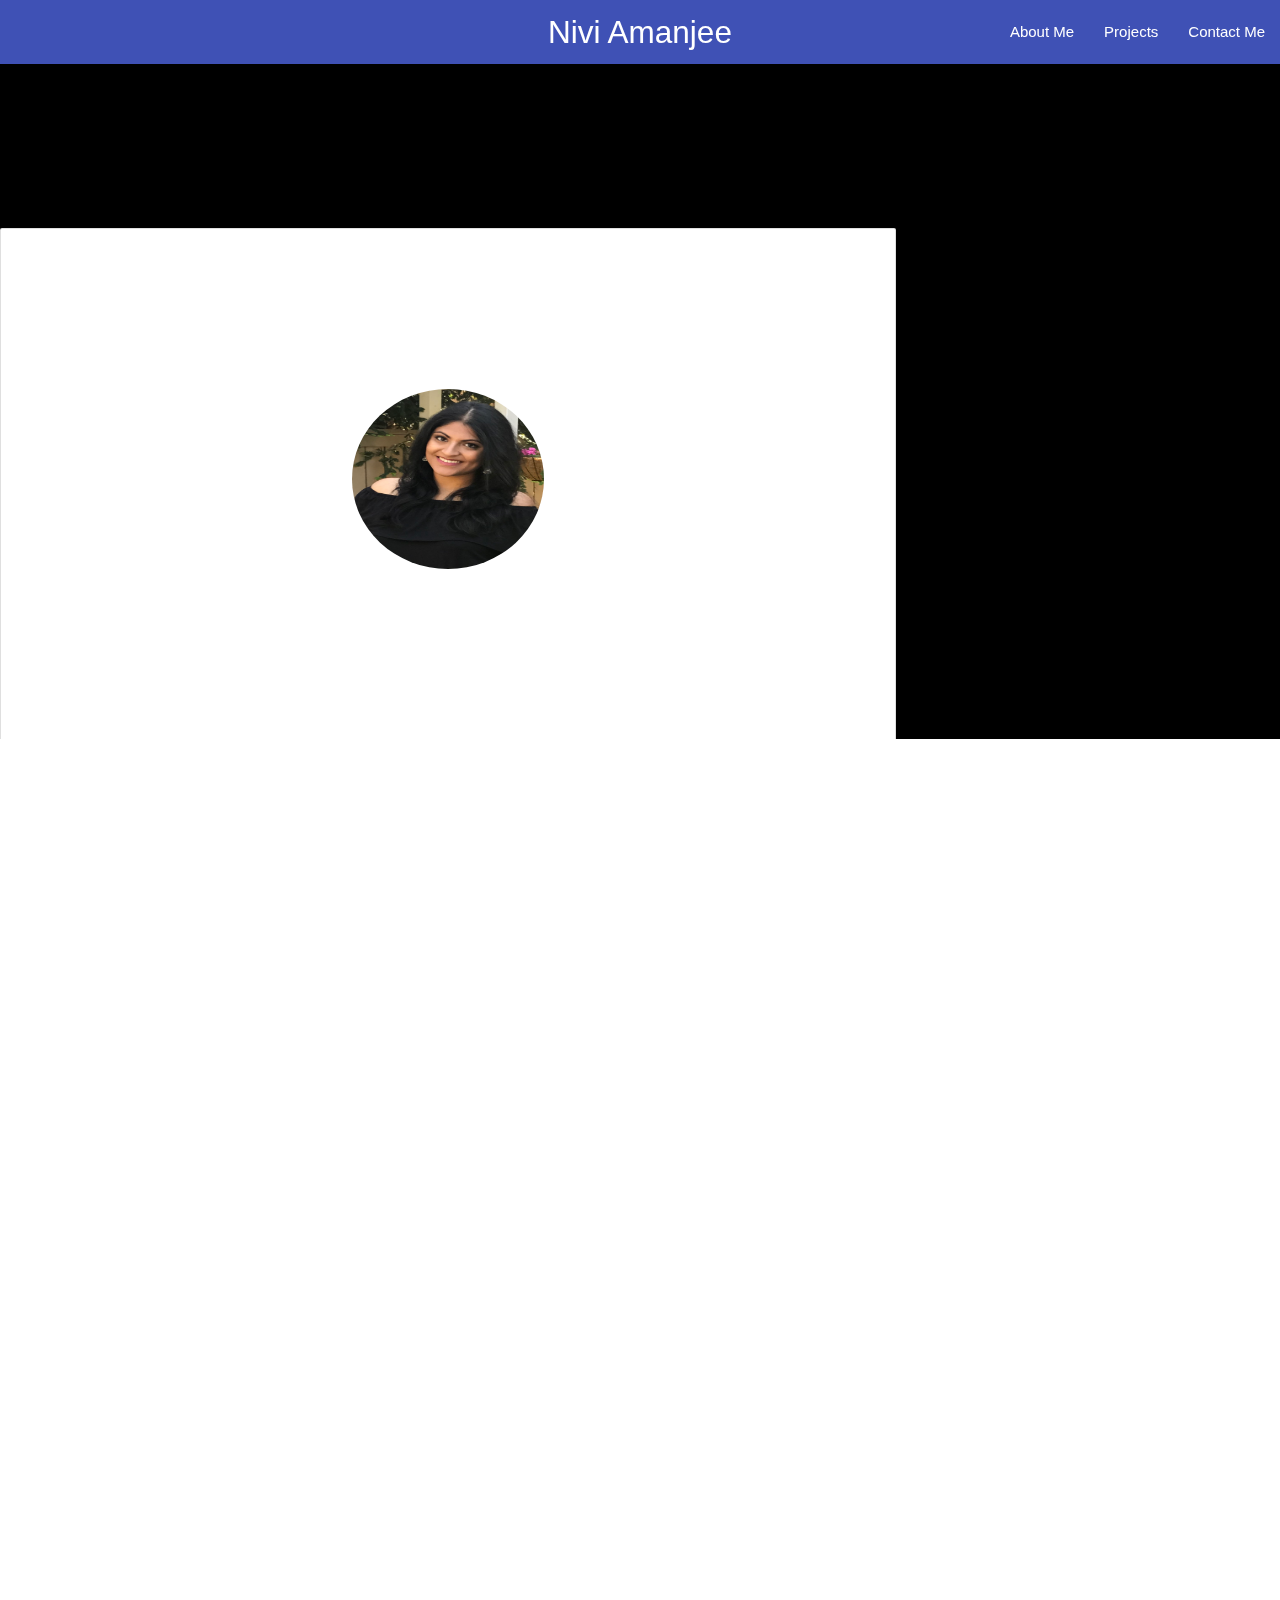
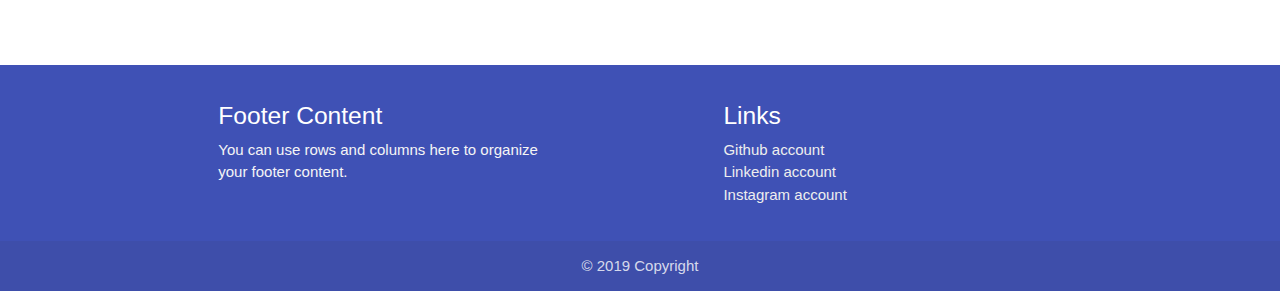
==== index.html @ 5780486e "parallax template used, need to work on project card carousel and contact jquery card flip" ====
<!DOCTYPE html>
<html lang="en">

<head>
    <meta charset="UTF-8">
    <meta name="viewport" content="width=device-width, initial-scale=1.0">
    <meta http-equiv="X-UA-Compatible" content="ie=edge">
    <title>Nivi Amanjee's Portfolio</title>
    <link rel="stylesheet" type="text/css" href="assets/css/reset.css">
    <link rel="stylesheet" type="text/css" href="assets/css/style.css">
    <link rel="stylesheet" href="https://maxcdn.bootstrapcdn.com/bootstrap/4.0.0/css/bootstrap.min.css">
    <link rel="stylesheet" href="https://stackpath.bootstrapcdn.com/font-awesome/4.7.0/css/font-awesome.min.css">

    <link rel="stylesheet" href="https://use.fontawesome.com/releases/v5.11.2/css/all.css"
        integrity="sha384-KA6wR/X5RY4zFAHpv/CnoG2UW1uogYfdnP67Uv7eULvTveboZJg0qUpmJZb5VqzN" crossorigin="anonymous" />
    <link href="https://fonts.googleapis.com/css?family=Monoton&display=swap" rel="stylesheet" />
    <link rel="stylesheet" href="https://cdnjs.cloudflare.com/ajax/libs/materialize/1.0.0/css/materialize.min.css" />
    <link href="https://fonts.googleapis.com/icon?family=Material+Icons" rel="stylesheet" />
    <link rel="stylesheet" href="https://unpkg.com/aos@next/dist/aos.css" />
</head>
</head>

<body id="home" class="scrollspy">


    <div class="navbar-fixed">

        <!--Navbar-->
        <nav class="indigo">
            <div class="nav-wrapper">
                <a href="#home" class="brand-logo center">Nivi Amanjee</a>
                <a href="#" data-target="slide-out" class="sidenav-trigger"><i class="material-icons">menu</i></a>
                <ul id="nav-mobile" class="right hide-on-med-and-down">
                    <li><a href="#about-me"> About Me</a></li>
                    <li><a href="#projects">Projects</a></li>
                    <li><a href="html-pages/contact.html">Contact Me</a></li>
                </ul>
            </div>
            <!--SideNav-->
        </nav>
    </div>

    <ul id="slide-out" class="sidenav">
        <li>
            <div class="user-view">
                <div class="background">
                    <img src="">
                </div>
                <a href="index.html#home"><img class="circle"
                        src="../Nivi-Amanjee-Portfolio/assets/images/IMG_6596.jpg"></a>
                <a href="index.html#home"><span class="white-text name">Nivi Amanjee</span></a>
                <a href="html-pages/contact.html"><span class="white-text email">
                        nivedita.amanjee@gmail.com</span></a>
            </div>
        </li>
        <li><a href="index.html#about-me"><i class="material-icons">web</i>Projects</a></li>
        <li><a href="index.html#projects"><i class="material-icons">web</i>Projects</a></li>
        <li><a href="html-pages/contact.html"><i class="material-icons">contacts</i>Contact Me</a></li>
    </ul>

    <div id="content">
        <!--full page jumbotron with picture and contact github/linkedin accounts-->
        <header>
            <div class="overlay"></div>
            <video playsinline="playsinline" autoplay="autoplay" muted="muted" loop="loop">
                <source src="assets/images/typing.mp4" type="video/mp4">
            </video>
            <div class="container card h-100" id="contact-card">
                <div class="card-body d-flex h-100 text-center align-items-center">
                    <div class="w-100 text-white">
                        <img class="circle" src="assets/images/IMG_6596.jpg" style="height:20vh; width: 15vw">
                        <h1 class="display-4">Nivedita Amanjee</h1>
                        <p class="lead">This is a modified jumbotron that occupies the entire horizontal space
                            of
                            its
                            parent.</p>
                    </div>
                </div>
            </div>
            <!-- <div class="jumbotron" id="video-container" style=" height: 100vh"> -->
            <!-- <div class="overlay"></div>
            <video id="main-video" playsinline="playsinline" autoplay="autoplay" muted="muted" loop="loop">
                <source src="assets/images/sftimelapse.mp4" type="video/mp4">
            </video>
            <div class="card" id="contact-card">
                <div class="card-body">

                    <div class="container">
                        <img class="circle" src="assets/images/IMG_6596.jpg" style="height:20vh; width: 15vw">
                        <h1 class="display-4">Nivedita Amanjee</h1>
                        <p class="lead">This is a modified jumbotron that occupies the entire horizontal space
                            of
                            its
                            parent.</p>
                    </div>
                </div>
            </div> -->
            <!-- </div> -->
        </header>

        <div class="section white scrollspy text-box" id="about-me" style="padding-top: 3rem;
        padding-bottom: 5rem">
            <div class="row container" data-aos="fade-right">
                <h2 class="header">About Me</h2>
                <div>

                    <p>
                        <h4> Career and Education</h4>
                    </p>
                    <p class="grey-text text-darken-3 lighten-3">Hello everyone! Welcome to my website. My name
                        is
                        Nivedita
                        Amanjee, and I go by Nivi. I live in Roseville and go to college at both American River
                        College
                        and
                        Sierra College. I am studying Computer Science
                        while learning web development at a bootcamp in UC Davis.
                    </p>
                </div>
            </div>
        </div>
        <!--first parallax container-->
        <div class="parallax-container">
            <div class="parallax">
                <img src="assets/images/arccampus.jpg">

            </div>
        </div>

        <div class=" section white scrollspy text-box" style="padding-top: 3rem;
        padding-bottom: 5rem">
            <div class="row container" data-aos="fade-left">
                <h4> Hobbies and Interests</h4>
                <p class="grey-text text-darken-3 lighten-3"> As I explore the avenues of my life, I also
                    explore myself
                    and
                    the qualities I bring to my work. So far,
                    I
                    have discovered my love for children while working as a behavioral therapist at Center for
                    Austism
                    and
                    Related
                    Disorders and my hunger for helping people in developing their projects while working as a
                    Business
                    Development Intern at Blue Line Arts, an art gallery in Roseville. Now, I am discovering
                    that I can
                    hone
                    in my
                    qualities of patience, attention to detail, creativity, and desire to collaborate with other
                    people
                    as I
                    build
                    my skills in the world of technology.</p>
                <p class="grey-text text-darken-3 lighten-3"> In my free time, I enjoy painting, writing,
                    singing,
                    dancing,
                    watching mindless comedy TV shows, and
                    spending time with my friends and pondering all the random businesses we could start.
                    Hopefully one
                    day,
                    one
                    of those ideas will become a reality. </p>
            </div>
        </div>
        <!--second parallax container-->
        <div class="parallax-container" style="height: 597px">
            <div class="parallax"><img src="assets/images/businesswoman.jpg"></div>
        </div>

        <!--Carousel of Projects-->
        <div class="section scrollspy text-box" style="padding-top: 3rem;
        padding-bottom: 5rem" id="projects">
            <div class="row container">
                <h4 data-aos="fade-right"> My Projects </h4>
                <div class="carousel">

                    <div class="carousel-item">
                        <div class="card sticky-action">


                            <div class="card-image ">

                                <img
                                    src="https://images.pexels.com/photos/160933/girl-rabbit-friendship-love-160933.jpeg?h=350&auto=compress&cs=tinysrgb">
                                </img>

                                <span class="card-title">Card Title</span>
                                <a class="btn-floating halfway-fab waves-effect waves-light red"><i
                                        class="material-icons md1"></i></a>
                            </div>
                            <div class="card-content">
                                <p>I am a very simple card.</p>
                            </div>
                            <div class="card-action">
                                <a href="#">This is a link</a>
                            </div>
                        </div>
                    </div>

                    <div class="carousel-item">
                        <div class="card">
                            <div class="card-image">
                                <img
                                    src="https://images.pexels.com/photos/160933/girl-rabbit-friendship-love-160933.jpeg?h=350&auto=compress&cs=tinysrgb">
                                <span class="card-title">
                                    This is a Title
                                </span>
                            </div>

                            <span class="card-content">
                                This is a content
                            </span>
                            <div class="card-action">
                                <a href="#">This is a link</a>
                            </div>
                        </div>
                    </div>

                    <div class="carousel-item">
                        <div class="card">
                            <div class="card-image">
                                <img
                                    src="https://images.pexels.com/photos/160699/girl-dandelion-yellow-flowers-160699.jpeg?h=350&auto=compress&cs=tinysrgb">

                                <span class="card-title">
                                    This is a Title
                                </span>
                            </div>

                            <span class="card-content">
                                This is a content
                            </span>
                            <div class="card-action">
                                <a href="#">This is a link</a>
                            </div>
                        </div>
                    </div>

                    <div class="carousel-item">
                        <div class="card">
                            <div class="card-image">
                                <img
                                    src="https://images.pexels.com/photos/573299/pexels-photo-573299.jpeg?h=350&auto=compress&cs=tinysrgb">
                                <span class="card-title">
                                    This is a Title
                                </span>
                            </div>
                            <span class="card-content">
                                This is a content
                            </span>
                            <div class="card-action">
                                <a href="#">This is a link</a>
                            </div>
                        </div>
                    </div>

                </div>


            </div>
        </div>
    </div>
    </div>
    </div>
    <footer class="page-footer indigo">
        <div class="container">
            <div class="row">
                <div class="col l6 s12">
                    <h5 class="white-text">Footer Content</h5>
                    <p class="grey-text text-lighten-4">You can use rows and columns here to organize your footer
                        content.</p>
                </div>
                <div class="col l4 offset-l2 s12">
                    <h5 class="white-text">Links</h5>
                    <ul>
                        <li><a class="grey-text text-lighten-3" href="https://github.com/niviamanjee">Github account
                            </a></li>
                        <li><a class="grey-text text-lighten-3"
                                href="https://www.linkedin.com/in/nivedita-amanjee-5b9476169/v">Linkedin account</a>
                        </li>
                        <li><a class="grey-text text-lighten-3"
                                href="https://www.instagram.com/niviamanjee/?hl=en">Instagram account</a></li>

                    </ul>
                </div>
            </div>
        </div>
        <div class="footer-copyright " style="text-align: center">
            <div class="container">
                © 2019 Copyright
            </div>
        </div>
    </footer>




    <script src="https://code.jquery.com/jquery-3.3.1.min.js"></script>
    <script src="https://cdnjs.cloudflare.com/ajax/libs/materialize/1.0.0-beta/js/materialize.min.js"></script>
    <script src="https://cdn.rawgit.com/nnattawat/flip/master/dist/jquery.flip.min.js"></script>
    <script src="https://cdn.jsdelivr.net/npm/jquery-validation@1.19.1/dist/jquery.validate.js"></script>
    <script src="https://unpkg.com/aos@next/dist/aos.js"></script>
    <script>
        AOS.init();
    </script>
    <script src="assets/javascript/materialize.js"></script>
    <script src="assets/javascript/main.js"></script>
</body>

</html>
---- assets/css/style.css ----
#video-container {
    position:relative;
    height: 100vh;
    width: 100vw;
    z-index: 0;
}
header {
    position: relative;
    background-color: black;
    height: 75vh;
    min-height: 25rem;
    width: 100%;
    overflow: hidden;
  }
  header .overlay {
    position: absolute;
    top: 0;
    left: 0;
    height: 100%;
    width: 100%;
    background-color: black;
    opacity: 0.5;
    z-index: 1;
  }
  header .card {
    position: relative;
    z-index: 2;
  }
  
#main-video {
    position: absolute;
  top: 50%;
  left: 50%;
  min-width: 100%;
  min-height: 100%;
  width: 100vw;
  height: 75vh;
  z-index: 0;
  -ms-transform: translateX(-50%) translateY(-50%);
  -moz-transform: translateX(-50%) translateY(-50%);
  -webkit-transform: translateX(-50%) translateY(-50%);
  transform: translateX(-50%) translateY(-50%);
}



.text-box {
    padding-top: 5vh;
    padding-bottom: 5vh;
}
.parallax {
    height: 75vh;
}
.carousel {
    z-index: 1;
}
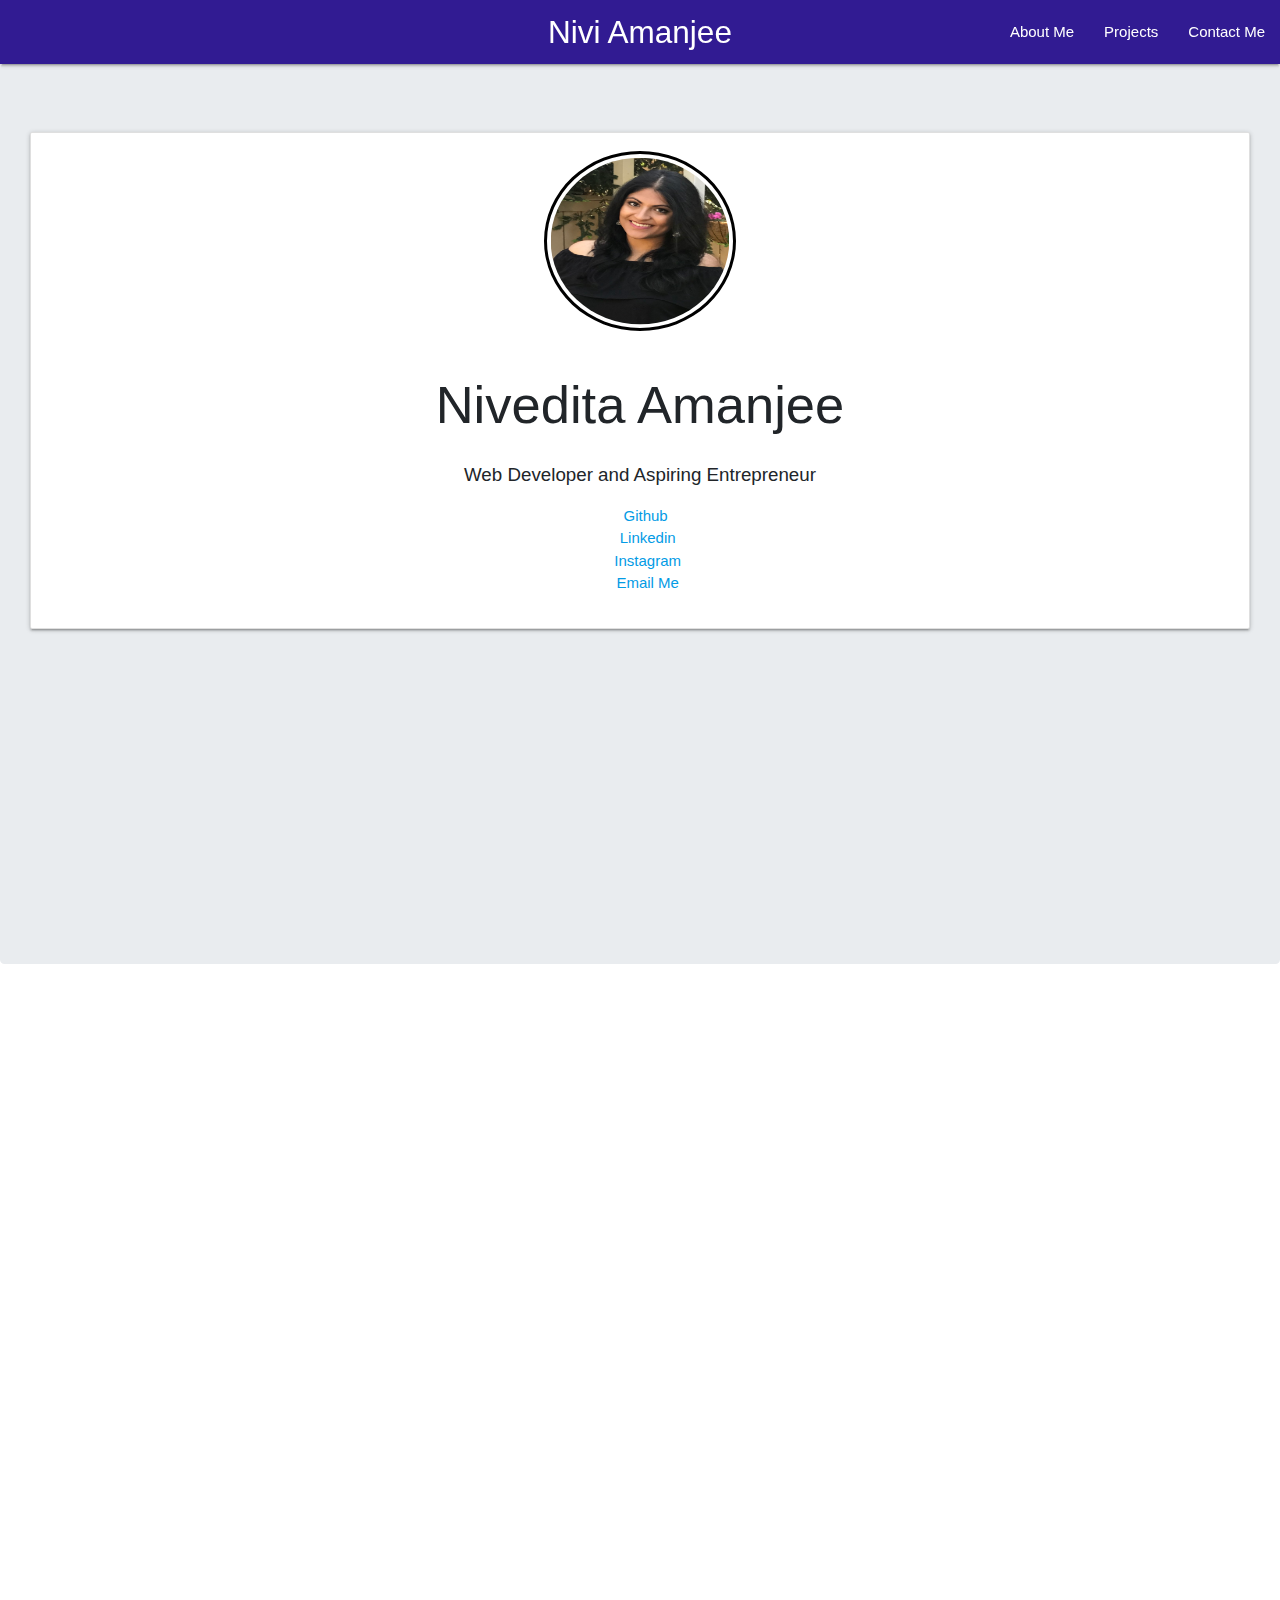
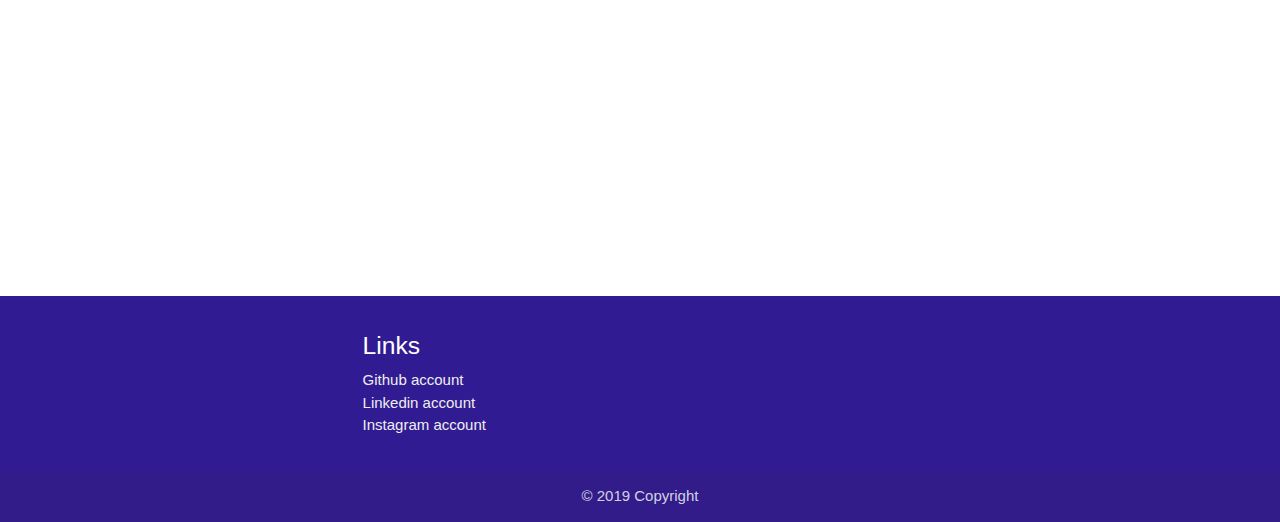
==== commit 4c83a5eb: "working on styling" ====
--- a/index.html
+++ b/index.html
@@ -26,14 +26,14 @@
     <div class="navbar-fixed">
 
         <!--Navbar-->
-        <nav class="indigo">
+        <nav class="deep-purple darken-4">
             <div class="nav-wrapper">
                 <a href="#home" class="brand-logo center">Nivi Amanjee</a>
                 <a href="#" data-target="slide-out" class="sidenav-trigger"><i class="material-icons">menu</i></a>
                 <ul id="nav-mobile" class="right hide-on-med-and-down">
                     <li><a href="#about-me"> About Me</a></li>
                     <li><a href="#projects">Projects</a></li>
-                    <li><a href="html-pages/contact.html">Contact Me</a></li>
+                    <li><a href="#contact-card">Contact Me</a></li>
                 </ul>
             </div>
             <!--SideNav-->
@@ -49,11 +49,11 @@
                 <a href="index.html#home"><img class="circle"
                         src="../Nivi-Amanjee-Portfolio/assets/images/IMG_6596.jpg"></a>
                 <a href="index.html#home"><span class="white-text name">Nivi Amanjee</span></a>
-                <a href="html-pages/contact.html"><span class="white-text email">
+                <a href="#contact-card"><span class="white-text email">
                         nivedita.amanjee@gmail.com</span></a>
             </div>
         </li>
-        <li><a href="index.html#about-me"><i class="material-icons">web</i>Projects</a></li>
+        <li><a href="index.html#about-me"><i class="material-icons">face</i>About Me</a></li>
         <li><a href="index.html#projects"><i class="material-icons">web</i>Projects</a></li>
         <li><a href="html-pages/contact.html"><i class="material-icons">contacts</i>Contact Me</a></li>
     </ul>
@@ -61,46 +61,45 @@
     <div id="content">
         <!--full page jumbotron with picture and contact github/linkedin accounts-->
         <header>
-            <div class="overlay"></div>
-            <video playsinline="playsinline" autoplay="autoplay" muted="muted" loop="loop">
-                <source src="assets/images/typing.mp4" type="video/mp4">
-            </video>
-            <div class="container card h-100" id="contact-card">
-                <div class="card-body d-flex h-100 text-center align-items-center">
-                    <div class="w-100 text-white">
-                        <img class="circle" src="assets/images/IMG_6596.jpg" style="height:20vh; width: 15vw">
-                        <h1 class="display-4">Nivedita Amanjee</h1>
-                        <p class="lead">This is a modified jumbotron that occupies the entire horizontal space
-                            of
-                            its
-                            parent.</p>
+
+            <div class="jumbotron" style=" height: 100vh">
+
+
+                <div class="card" id="contact-card">
+
+
+                    <div class="card-body">
+
+                        <div class="container heading-box" style="text-align: center">
+                            <img class="img-thumbnail rounded-circle" src="assets/images/IMG_6596.jpg"
+                                style="height:20vh; width: 15vw">
+                            <h1 class="display-4">Nivedita Amanjee</h1>
+                            <p class="lead"> Web Developer and Aspiring Entrepreneur</p>
+                            <ul>
+                                <li><i class="fab fa-github"></i><a href="https://github.com/niviamanjee"
+                                        target="_blank">Github</a>
+                                </li>
+                                <li><i class="fab fa-linkedin"></i><a
+                                        href="https://www.linkedin.com/in/nivedita-amanjee-5b9476169/" target="_blank">
+                                        Linkedin </a></li>
+                                <li><i class="fab fa-instagram"></i><a href="https://www.instagram.com/niviamanjee/"
+                                        target="_blank"> Instagram </a></li>
+                                <li><i class="fas fa-envelope-square"></i><a
+                                        href="mailto:nivedita.amanjee@gmail.com?Subject=Hello%20Nivi!" target="_top">
+                                        Email
+                                        Me</a></li>
+                            </ul>
+                        </div>
                     </div>
-                </div>
-            </div>
-            <!-- <div class="jumbotron" id="video-container" style=" height: 100vh"> -->
-            <!-- <div class="overlay"></div>
-            <video id="main-video" playsinline="playsinline" autoplay="autoplay" muted="muted" loop="loop">
-                <source src="assets/images/sftimelapse.mp4" type="video/mp4">
-            </video>
-            <div class="card" id="contact-card">
-                <div class="card-body">
-
-                    <div class="container">
-                        <img class="circle" src="assets/images/IMG_6596.jpg" style="height:20vh; width: 15vw">
-                        <h1 class="display-4">Nivedita Amanjee</h1>
-                        <p class="lead">This is a modified jumbotron that occupies the entire horizontal space
-                            of
-                            its
-                            parent.</p>
-                    </div>
-                </div>
-            </div> -->
-            <!-- </div> -->
+
+
+                </div>
+            </div>
         </header>
 
         <div class="section white scrollspy text-box" id="about-me" style="padding-top: 3rem;
         padding-bottom: 5rem">
-            <div class="row container" data-aos="fade-right">
+            <div class="row container" data-aos="fade-right" data-aos-duration="4000">
                 <h2 class="header">About Me</h2>
                 <div>
 
@@ -120,7 +119,7 @@
             </div>
         </div>
         <!--first parallax container-->
-        <div class="parallax-container">
+        <div class="parallax-container" id="parallax-1">
             <div class="parallax">
                 <img src="assets/images/arccampus.jpg">
 
@@ -129,7 +128,7 @@
 
         <div class=" section white scrollspy text-box" style="padding-top: 3rem;
         padding-bottom: 5rem">
-            <div class="row container" data-aos="fade-left">
+            <div class="row container" data-aos="fade-left" data-aos-duration="4000">
                 <h4> Hobbies and Interests</h4>
                 <p class="grey-text text-darken-3 lighten-3"> As I explore the avenues of my life, I also
                     explore myself
@@ -171,105 +170,157 @@
         <div class="section scrollspy text-box" style="padding-top: 3rem;
         padding-bottom: 5rem" id="projects">
             <div class="row container">
-                <h4 data-aos="fade-right"> My Projects </h4>
-                <div class="carousel">
-
-                    <div class="carousel-item">
-                        <div class="card sticky-action">
-
-
-                            <div class="card-image ">
-
-                                <img
-                                    src="https://images.pexels.com/photos/160933/girl-rabbit-friendship-love-160933.jpeg?h=350&auto=compress&cs=tinysrgb">
-                                </img>
-
-                                <span class="card-title">Card Title</span>
-                                <a class="btn-floating halfway-fab waves-effect waves-light red"><i
-                                        class="material-icons md1"></i></a>
-                            </div>
-                            <div class="card-content">
-                                <p>I am a very simple card.</p>
-                            </div>
-                            <div class="card-action">
-                                <a href="#">This is a link</a>
-                            </div>
-                        </div>
+                <h4 data-aos="fade-right" data-aos-duration="4000"> My Projects </h4>
+                <div id="card-row" class="row" data-aos="fade-in" data-aos-duration="3000">
+                    <div id="card-row-container" class="col s12 m4 d-flex justify-content-between">
+                        <div class="card sticky-action">
+                            <div class="card-image">
+                                <img src="../Nivi-Amanjee-Portfolio/assets/images/newgirlnotitlepic.jpg">
+                            </div>
+                            <div class="card-content">
+                                <span class="card-title"> Trivia Game</span>
+                                <span class="card-title activator grey-text text-darken-4"><i
+                                        class="material-icons right">more_vert</i></span>
+                            </div>
+                            <div class="card-action">
+                                <a href="https://niviamanjee.github.io/TriviaGame/" target="_blank"> View Project </a>
+                            </div>
+                            <div class="card-reveal">
+                                <span class="card-title grey-text text-darken-4">New Girl Trivia Game<i
+                                        class="material-icons right">close</i></span>
+                                <span class="project-description"> This Trivia Game will test your knowledge on the
+                                    popular comedy show New Girl. Try to answer the questions quickly, or you might run
+                                    out of time! </span>
+                                <br><br>
+                                <span class="links-to-GH"><i class="fab fa-github"></i><a
+                                        href="https://github.com/niviamanjee/TriviaGame" target="_blank">Github
+                                        Repository</a></span>
+                            </div>
+                        </div>
+                        <div class="card sticky-action">
+                            <div class="card-image">
+                                <div style="width:100%;height:0;padding-bottom:56%;position:relative;"><iframe
+                                        src="https://giphy.com/embed/l41lI4bYmcsPJX9Go" width="100%" height="100%"
+                                        style="position:absolute" frameBorder="0" class="giphy-embed"
+                                        allowFullScreen></iframe></div>
+                                <p><a
+                                        href="https://giphy.com/gifs/rickandmorty-adult-swim-rick-and-morty-l41lI4bYmcsPJX9Go"></a>
+                                </p>
+                            </div>
+                            <div class="card-content">
+                                <span class="card-title"> Giftastic</span>
+                                <span class="card-title activator grey-text text-darken-4"><i
+                                        class="material-icons right">more_vert</i></span>
+
+                            </div>
+                            <div class="card-action">
+                                <a href="https://niviamanjee.github.io/GifTastic/" target="_blank"> View Project </a>
+                            </div>
+                            <div class="card-reveal">
+                                <span class="card-title grey-text text-darken-4">Giftastic: Cartoon Gif Search<i
+                                        class="material-icons right">close</i></span>
+                                <span class="project-description"> Search your favorite cartoon and receive gifs related
+                                    to your search! You can save your cartoons into your local storage. </span>
+                                <br><br>
+                                <span class="links-to-GH"><i class="fab fa-github"></i><a
+                                        href="https://github.com/niviamanjee/GifTastic" target="_blank">Github
+                                        Repository</a></span>
+                            </div>
+                        </div>
+                        <div class="card sticky-action">
+                            <div class="card-image">
+                                <img src="assets/images/Concertimg1.jpg">
+                            </div>
+                            <div class="card-content">
+                                <span class="card-title"> Music Hack</span>
+                                <span class="card-title activator grey-text text-darken-4"><i
+                                        class="material-icons right">more_vert</i></span>
+                            </div>
+                            <div class="card-action">
+                                <a href="https://niviamanjee.github.io/Music-Hack/"> View Project </a>
+                            </div>
+                            <div class="card-reveal">
+                                <span class="card-title grey-text text-darken-4">Music Hack: Concert Search App<i
+                                        class="material-icons right">close</i></span>
+                                <span class="project-description"> A dynamic concert search app that allows users to
+                                    receive information related to their favorite artists' concerts, trending articles,
+                                    and merchandise, providing a versatile concert planning experience in one search.
+                                </span>
+                                <br><br>
+                                <span class="links-to-GH"><i class="fab fa-github"></i><a
+                                        href="https://github.com/wparks08/project-1" target="_blank">Github
+                                        Repository</a></span>
+                            </div>
+                        </div>
+                        <div class="card sticky-action">
+                            <div class="card-image">
+                                <img src="assets/images/wordguessgameportfolioimage.jpg">
+                            </div>
+                            <div class="card-content">
+                                <span class="card-title"> Horror Movie Guess</span>
+                                <span class="card-title activator grey-text text-darken-4"><i
+                                        class="material-icons right">more_vert</i></span>
+
+                            </div>
+                            <div class="card-action">
+
+                                <a href="https://niviamanjee.github.io/Word-Guess-Game/" target="_blank"> View Project
+                                </a>
+                            </div>
+                            <div class="card-reveal">
+                                <span class="card-title grey-text text-darken-4">Horror Movie Guess Game<i
+                                        class="material-icons right">close</i></span>
+                                <span class="project-description"> In this fun, interactive, you have to try to guess
+                                    popular horror movie names. This project uses Javascript for its logic and HTML and
+                                    Bootstrap CSS for styling.
+                                </span>
+                                <br><br>
+                                <span class="links-to-GH"><i class="fab fa-github"></i><a
+                                        href="https://github.com/niviamanjee/Word-Guess-Game" target="_blank">Github
+                                        Repository</a></span>
+                            </div>
+                        </div>
+                        <div class="card sticky-action">
+                            <div class="card-image">
+                                <img src="assets/images/crystalgameportfolioimage.jpeg">
+                            </div>
+                            <div class="card-content">
+                                <span class="card-title"> Crystal Collector Game</span>
+                                <span class="card-title activator grey-text text-darken-4"><i
+                                        class="material-icons right">more_vert</i></span>
+                            </div>
+                            <div class="card-action">
+                                <a href="https://niviamanjee.github.io/Crystal-Collector/" target="_blank"> View Project
+                                </a>
+                            </div>
+                            <div class="card-reveal">
+                                <span class="card-title grey-text text-darken-4">Crystal Collector Game<i
+                                        class="material-icons right">close</i></span>
+                                <span class="project-description"> This is a
+                                </span>
+                                <br><br>
+                                <span class="links-to-GH"><i class="fab fa-github"></i><a
+                                        href="https://github.com/niviamanjee/Crystal-Collector" target="_blank">Github
+                                        Repository</a></span>
+                            </div>
+                        </div>
+
                     </div>
 
-                    <div class="carousel-item">
-                        <div class="card">
-                            <div class="card-image">
-                                <img
-                                    src="https://images.pexels.com/photos/160933/girl-rabbit-friendship-love-160933.jpeg?h=350&auto=compress&cs=tinysrgb">
-                                <span class="card-title">
-                                    This is a Title
-                                </span>
-                            </div>
-
-                            <span class="card-content">
-                                This is a content
-                            </span>
-                            <div class="card-action">
-                                <a href="#">This is a link</a>
-                            </div>
-                        </div>
-                    </div>
-
-                    <div class="carousel-item">
-                        <div class="card">
-                            <div class="card-image">
-                                <img
-                                    src="https://images.pexels.com/photos/160699/girl-dandelion-yellow-flowers-160699.jpeg?h=350&auto=compress&cs=tinysrgb">
-
-                                <span class="card-title">
-                                    This is a Title
-                                </span>
-                            </div>
-
-                            <span class="card-content">
-                                This is a content
-                            </span>
-                            <div class="card-action">
-                                <a href="#">This is a link</a>
-                            </div>
-                        </div>
-                    </div>
-
-                    <div class="carousel-item">
-                        <div class="card">
-                            <div class="card-image">
-                                <img
-                                    src="https://images.pexels.com/photos/573299/pexels-photo-573299.jpeg?h=350&auto=compress&cs=tinysrgb">
-                                <span class="card-title">
-                                    This is a Title
-                                </span>
-                            </div>
-                            <span class="card-content">
-                                This is a content
-                            </span>
-                            <div class="card-action">
-                                <a href="#">This is a link</a>
-                            </div>
-                        </div>
-                    </div>
-
-                </div>
-
-
+
+                </div>
             </div>
         </div>
     </div>
     </div>
-    </div>
-    <footer class="page-footer indigo">
+    <footer class="page-footer deep-purple darken-4">
         <div class="container">
             <div class="row">
-                <div class="col l6 s12">
+                <!-- <div class="col l6 s12">
                     <h5 class="white-text">Footer Content</h5>
                     <p class="grey-text text-lighten-4">You can use rows and columns here to organize your footer
                         content.</p>
-                </div>
+                </div> -->
                 <div class="col l4 offset-l2 s12">
                     <h5 class="white-text">Links</h5>
                     <ul>
--- a/assets/css/style.css
+++ b/assets/css/style.css
@@ -1,47 +1,15 @@
-#video-container {
-    position:relative;
-    height: 100vh;
-    width: 100vw;
-    z-index: 0;
+
+.heading-box img {
+  height: 30vh;
+  width: 25vw;
+  border: 3px black solid;
+ 
 }
-header {
-    position: relative;
-    background-color: black;
-    height: 75vh;
-    min-height: 25rem;
-    width: 100%;
-    overflow: hidden;
-  }
-  header .overlay {
-    position: absolute;
-    top: 0;
-    left: 0;
-    height: 100%;
-    width: 100%;
-    background-color: black;
-    opacity: 0.5;
-    z-index: 1;
-  }
-  header .card {
-    position: relative;
-    z-index: 2;
-  }
-  
-#main-video {
-    position: absolute;
-  top: 50%;
-  left: 50%;
-  min-width: 100%;
-  min-height: 100%;
-  width: 100vw;
-  height: 75vh;
-  z-index: 0;
-  -ms-transform: translateX(-50%) translateY(-50%);
-  -moz-transform: translateX(-50%) translateY(-50%);
-  -webkit-transform: translateX(-50%) translateY(-50%);
-  transform: translateX(-50%) translateY(-50%);
+.jumbotron {
+  background-image: url("../images/circle-blues.png");
+	background-size: cover;
+	background-repeat: no-repeat;
 }
-
 
 
 .text-box {
@@ -51,6 +19,36 @@
 .parallax {
     height: 75vh;
 }
-.carousel {
-    z-index: 1;
-}+
+#card-row{
+  align-items: stretch;
+  display: flex;
+  flex-direction: row;
+  flex-wrap: nowrap;
+  overflow-x: auto;
+  overflow-y: hidden;
+}
+#card-row .card {
+  /*float: left;*/
+  max-width: 33.333%;
+  /* padding: .75rem; */
+  margin-bottom: 2rem;
+  margin-right: 1rem;
+  border: 0;
+  flex-basis: 33.333%;
+  flex-grow: 0;
+  flex-shrink: 0;
+}
+
+/* .card > img {
+  margin-bottom: .75rem;
+} */
+
+.card-text {
+font-size: 85%;
+}
+
+#parallax-1 {
+  height: 470px;
+}
+
